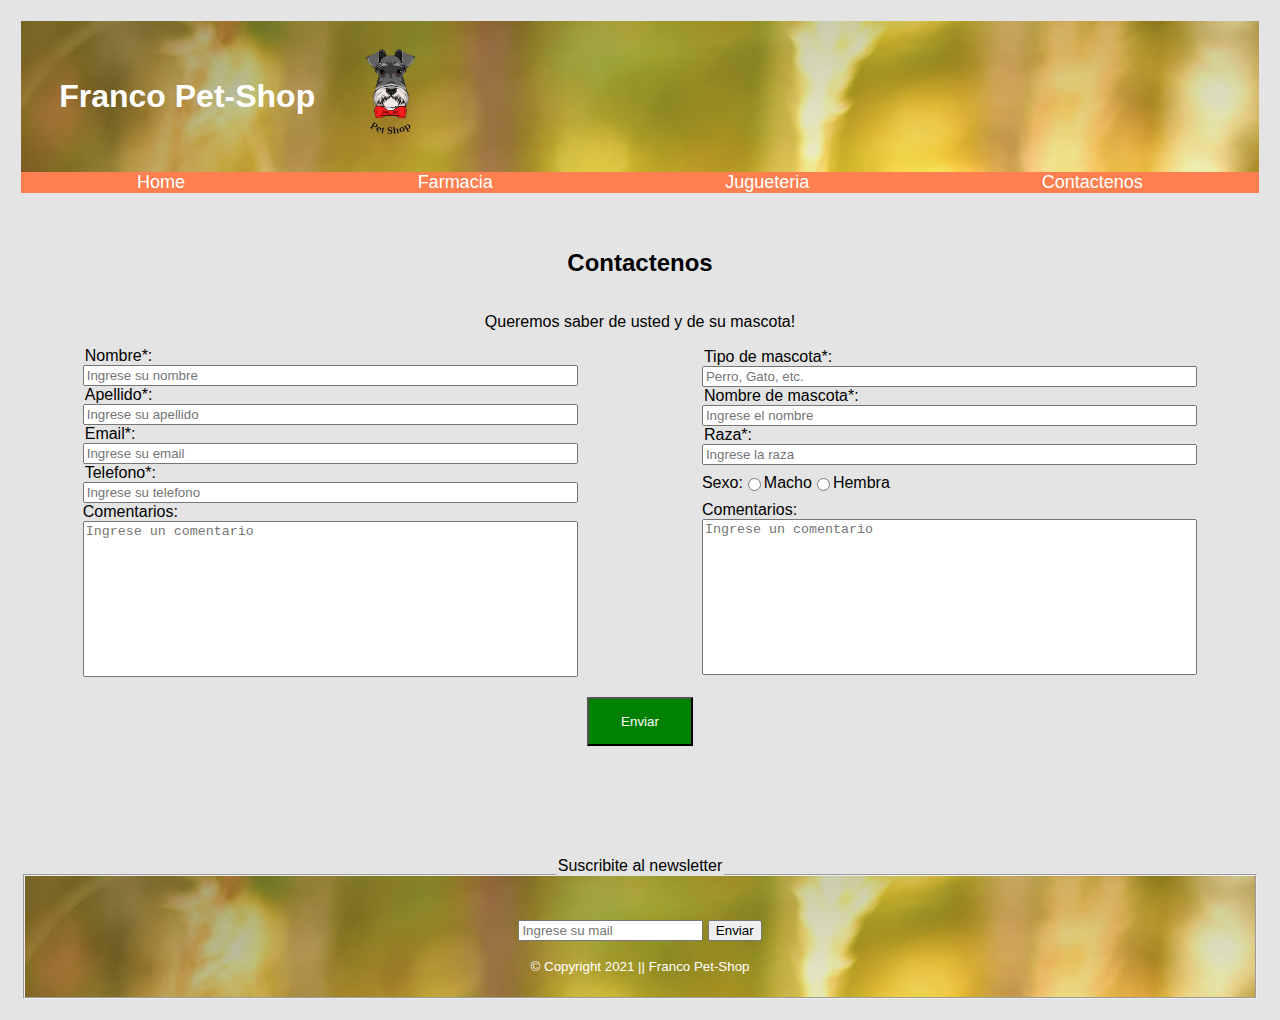
==== contact_us.html @ f3971eef "Add files via upload" ====
<!DOCTYPE html>
<html lang="en">
<head>
    <meta charset="UTF-8">
    <meta http-equiv="X-UA-Compatible" content="IE=edge">
    <meta name="viewport" content="width=device-width, initial-scale=1.0">
    <title>Franco - Pet Shop </title>
    <link rel="stylesheet" href="/styles/main.css">
    <link href="https://cdn.jsdelivr.net/npm/bootstrap@5.0.1/dist/css/bootstrap.min.css" rel="stylesheet" integrity="sha384-+0n0xVW2eSR5OomGNYDnhzAbDsOXxcvSN1TPprVMTNDbiYZCxYbOOl7+AMvyTG2x" crossorigin="anonymous">
    <link rel="icon" href="/img/schnauzer.png">

</head>
<body>
    <header>
        <div id="name-logo">
            <h1>Franco Pet-Shop</h1>
            <img src="/img/schnauzer.png" alt="Schnauzer">
        </div>
        <!-- <div class="right-header">
            <form>
                <div id="search">
                    <input type="search" name="buscar" id="busqueda" placeholder="Buscar" autocomplete="off">
                    <button type="submit">
                        Buscar
                        <i></i>
                    </button>
                    <button type="button">
                        Cart
                    </button>
                    <button type="button">
                        User Info
                    </button>

            </form>
        </div> -->
    </header>
    <nav id="navbar">
        <a href="/index.html">Home</a>
        <a href="/farmacia.html">Farmacia</a>
        <a href="/juguetes.html">Jugueteria</a>
        <a href="/contact_us.html">Contactenos</a>
    </nav>
    <main>
        <div id="text-contact">
            <h2>Contactenos</h2>
            <p>Queremos saber de usted y de su mascota!</p>
        </div>
        <form>
            <section class="contact-main">
                <div id="human-data">
                    <legend>Nombre*:</legend>
                    <input type="text" placeholder="Ingrese su nombre" required>
                    <legend>Apellido*:</legend>
                    <input type="text" placeholder="Ingrese su apellido" required>
                    <legend>Email*:</legend>
                    <input type="email" placeholder="Ingrese su email" required>
                    <legend>Telefono*:</legend>
                    <input type="tel" placeholder="Ingrese su telefono" required>
                    <div id="cmmnts">
                        <label for="comment-human">Comentarios:</label>
                        <textarea name="comment" id="comment-human" cols="30" rows="10" placeholder="Ingrese un comentario" required></textarea>
                    </div>
                </div>
                <div id="pet-data">
                    <legend>Tipo de mascota*:</legend>
                    <input type="text" placeholder="Perro, Gato, etc." required>
                    <legend>Nombre de mascota*:</legend>
                    <input type="text" placeholder="Ingrese el nombre" required>
                    <legend>Raza*:</legend>
                    <input type="text" placeholder="Ingrese la raza" required>
                    <div id="sex">
                        <label for="male">Sexo: </label>
                        <input type="radio" id="male" required>
                        <label for="male">Macho</label>
                        <input type="radio" id="female">
                        <label for="female">Hembra</label>
                    </div>
                    <div id="cmmnts">
                        <label for="comment-pet">Comentarios:</label>
                        <textarea name="comment" id="comment-human" cols="30" rows="10" placeholder="Ingrese un comentario" required></textarea>
                    </div>
                </div>
            </section>
            <div id="send-button">
                <button type="submit" id="send">Enviar</button>
            </div>
        </form>
    </main>



    <footer>
        <form>
            <fieldset>
                <legend>Suscribite al newsletter</legend>
                <input type="email" placeholder="Ingrese su mail" required>
                <button type="submit">Enviar</button>
                <p>&copy; Copyright 2021 || Franco Pet-Shop</p>
            </fieldset>
        </form>

    </footer>



    <script src="https://cdn.jsdelivr.net/npm/bootstrap@5.0.1/dist/js/bootstrap.bundle.min.js" integrity="sha384-gtEjrD/SeCtmISkJkNUaaKMoLD0//ElJ19smozuHV6z3Iehds+3Ulb9Bn9Plx0x4" crossorigin="anonymous"></script>
    <script src="/scripts/articles.js"></script>
    <script src="/scripts/script.js"></script>
</body>
</html>
---- styles/main.css ----
html{
  margin: 1vw !important;
}

body{
  font-family: 'Franklin Gothic Medium', 'Arial Narrow', Arial, sans-serif;
  background-color: rgb(228, 228, 228) !important;
  
  
}

header{

  display: flex;
  justify-content: space-between;
  align-items: center;
  background-image: url("/img/header_image.jpg");
  background-repeat: no-repeat;

}

#name-logo{

  display: flex;
  align-items: center;

}

#name-logo img{

  width: 10vw;
}

#navbar{

  display: flex;
  justify-content: space-around;
  font-size: 1em;
  background-color: coral;
  font-size: large;
  margin-bottom: 4vh;
  
}

#navbar a{
  text-decoration: none;
  color: white;
}

#title-filter{

  display: flex;
  justify-content: space-around;
  margin-bottom: 2vh;

}



#title_and_imgs h1{

  text-align: center;
}

#text h3{
  margin-top: 8vh;
  
  text-align: center;  
}

#text p{
  text-align: justify;
  margin: 2vw;
  font-size: large;
}

.location{

  display: flex;
  flex-direction: column;
  align-items: center;
}

.location h3{

  margin-bottom: 5vh;
}

footer{

  padding-top: 10vh;
  

}

fieldset{
  text-align: center;
  padding-top: 3vh;
  background-image: url("/img/header_image.jpg");
}

fieldset legend{

  text-align: center;
  padding-bottom: 2vh;
}

form{
  width: 100%;

}

form p{

  font-size:smaller;
  margin-top: 2vh;
  color: white;
}

.contact-main{
  display: flex;
  justify-content: space-around;
  align-items: center;
}

main h1{
  text-align: center;
  padding-top: 2vh;
  padding-bottom: 4vh;
}

#cmmnts{

  display: flex;
  flex-direction: column;
}

textarea{
  resize: none;
}

#text-contact{

  display: flex;
  flex-direction: column;
}

#sex{
  display: flex;
  width: 70%;
  padding-top: 1vh;
  padding-bottom: 1vh;
}

#text-contact{

  align-items: center;
}

#human-data{

  display: flex;
  flex-direction: column;
  width: 40%;
}

#pet-data{
  display: flex;
  flex-direction: column;
  width: 40%;
}

#send-button{
  display: flex;
  justify-content: center;
  align-items: center;
  height: 10vh;

}

#send{
  background-color: green;
  color: white;
  padding: 15px 32px;
}

.col img{
  display: flex;
  justify-content: center;
  width: 40%;
  
}

#card-text{
  text-align: center;
}

.row{

  display: flex;
  justify-content: space-around;
  
  
}

div.card{
  display: flex;
  flex-direction: column;
  height: 100%;
}

.card-body button{
  margin-left: 10px;
  background-color: red;
  color: white;
  font-weight: bold;
}

#add-to-cart{

  display: flex;
  justify-content: center;
  align-items: center;
}

#add-to-cart button{
  background-color:coral;
  color: white;
  font-weight: bold;
  font-family: Arial, Helvetica, sans-serif;
}

#add-to-cart button:hover{
  background-color:seagreen;
}


#name-logo{
  display: flex;
  color: white;
  padding-left: 3vw;
}

#name-logo img{
  width: 20%;

}


.carousel-item img{

  width: 50%;
}
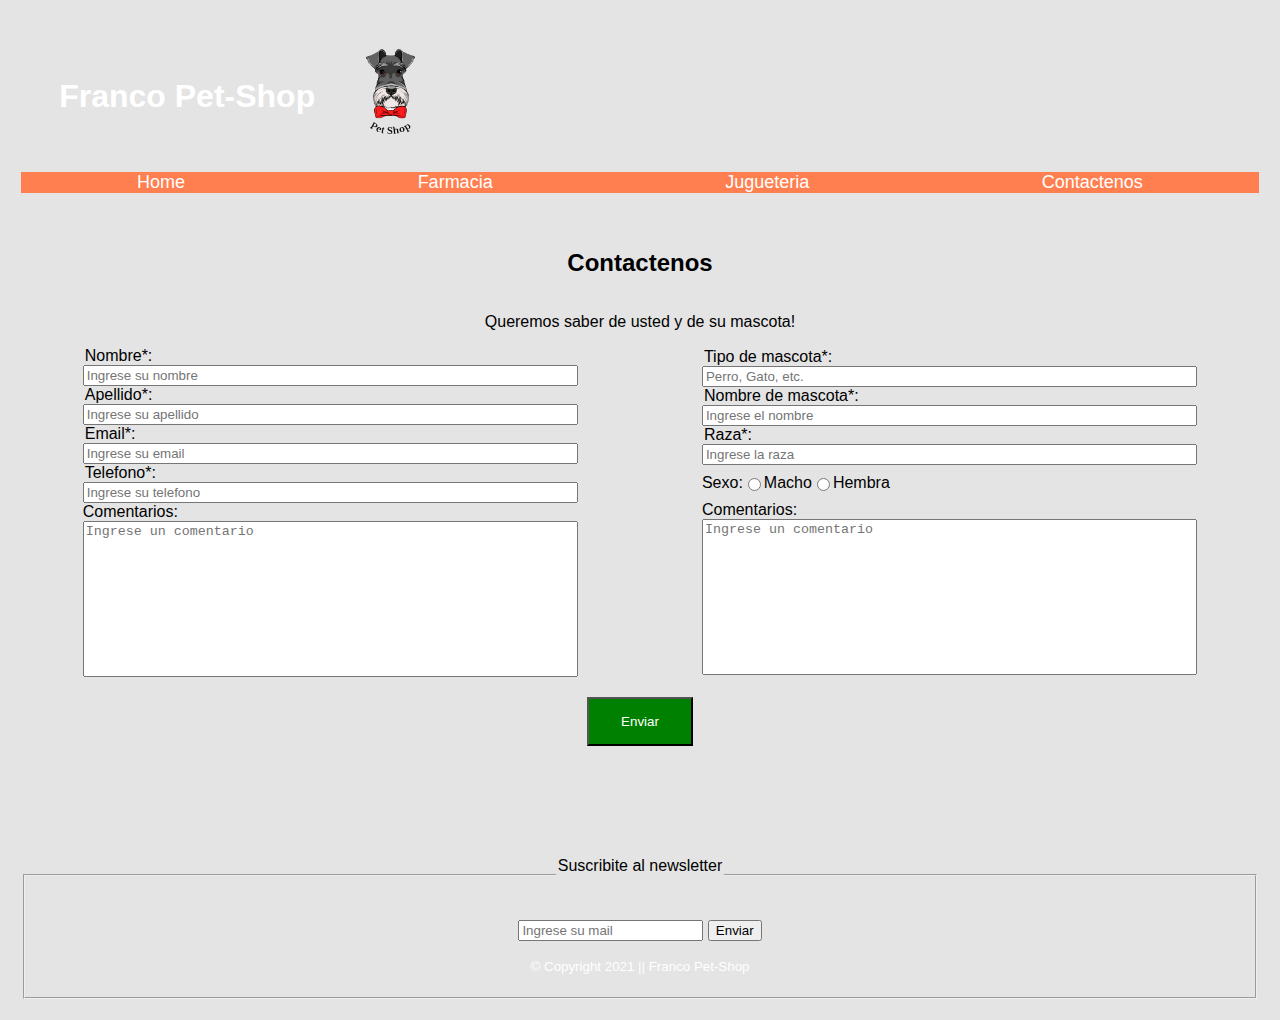
==== commit d81e02a5: "Modificacion de ruta de scripts" ====
--- a/contact_us.html
+++ b/contact_us.html
@@ -5,16 +5,16 @@
     <meta http-equiv="X-UA-Compatible" content="IE=edge">
     <meta name="viewport" content="width=device-width, initial-scale=1.0">
     <title>Franco - Pet Shop </title>
-    <link rel="stylesheet" href="/styles/main.css">
+    <link rel="stylesheet" href="styles/main.css">
     <link href="https://cdn.jsdelivr.net/npm/bootstrap@5.0.1/dist/css/bootstrap.min.css" rel="stylesheet" integrity="sha384-+0n0xVW2eSR5OomGNYDnhzAbDsOXxcvSN1TPprVMTNDbiYZCxYbOOl7+AMvyTG2x" crossorigin="anonymous">
-    <link rel="icon" href="/img/schnauzer.png">
+    <link rel="icon" href="img/schnauzer.png">
 
 </head>
 <body>
     <header>
         <div id="name-logo">
             <h1>Franco Pet-Shop</h1>
-            <img src="/img/schnauzer.png" alt="Schnauzer">
+            <img src="img/schnauzer.png" alt="Schnauzer">
         </div>
         <!-- <div class="right-header">
             <form>
@@ -35,10 +35,10 @@
         </div> -->
     </header>
     <nav id="navbar">
-        <a href="/index.html">Home</a>
-        <a href="/farmacia.html">Farmacia</a>
-        <a href="/juguetes.html">Jugueteria</a>
-        <a href="/contact_us.html">Contactenos</a>
+        <a href="index.html">Home</a>
+        <a href="farmacia.html">Farmacia</a>
+        <a href="juguetes.html">Jugueteria</a>
+        <a href="contact_us.html">Contactenos</a>
     </nav>
     <main>
         <div id="text-contact">
@@ -104,7 +104,7 @@
 
 
     <script src="https://cdn.jsdelivr.net/npm/bootstrap@5.0.1/dist/js/bootstrap.bundle.min.js" integrity="sha384-gtEjrD/SeCtmISkJkNUaaKMoLD0//ElJ19smozuHV6z3Iehds+3Ulb9Bn9Plx0x4" crossorigin="anonymous"></script>
-    <script src="/scripts/articles.js"></script>
-    <script src="/scripts/script.js"></script>
+    <script src="scripts/articles.js"></script>
+    <script src="scripts/script.js"></script>
 </body>
 </html>--- a/styles/main.css
+++ b/styles/main.css
@@ -14,7 +14,7 @@
   display: flex;
   justify-content: space-between;
   align-items: center;
-  background-image: url("/img/header_image.jpg");
+  background-image: url("img/header_image.jpg");
   background-repeat: no-repeat;
 
 }
@@ -96,7 +96,7 @@
 fieldset{
   text-align: center;
   padding-top: 3vh;
-  background-image: url("/img/header_image.jpg");
+  background-image: url("img/header_image.jpg");
 }
 
 fieldset legend{
